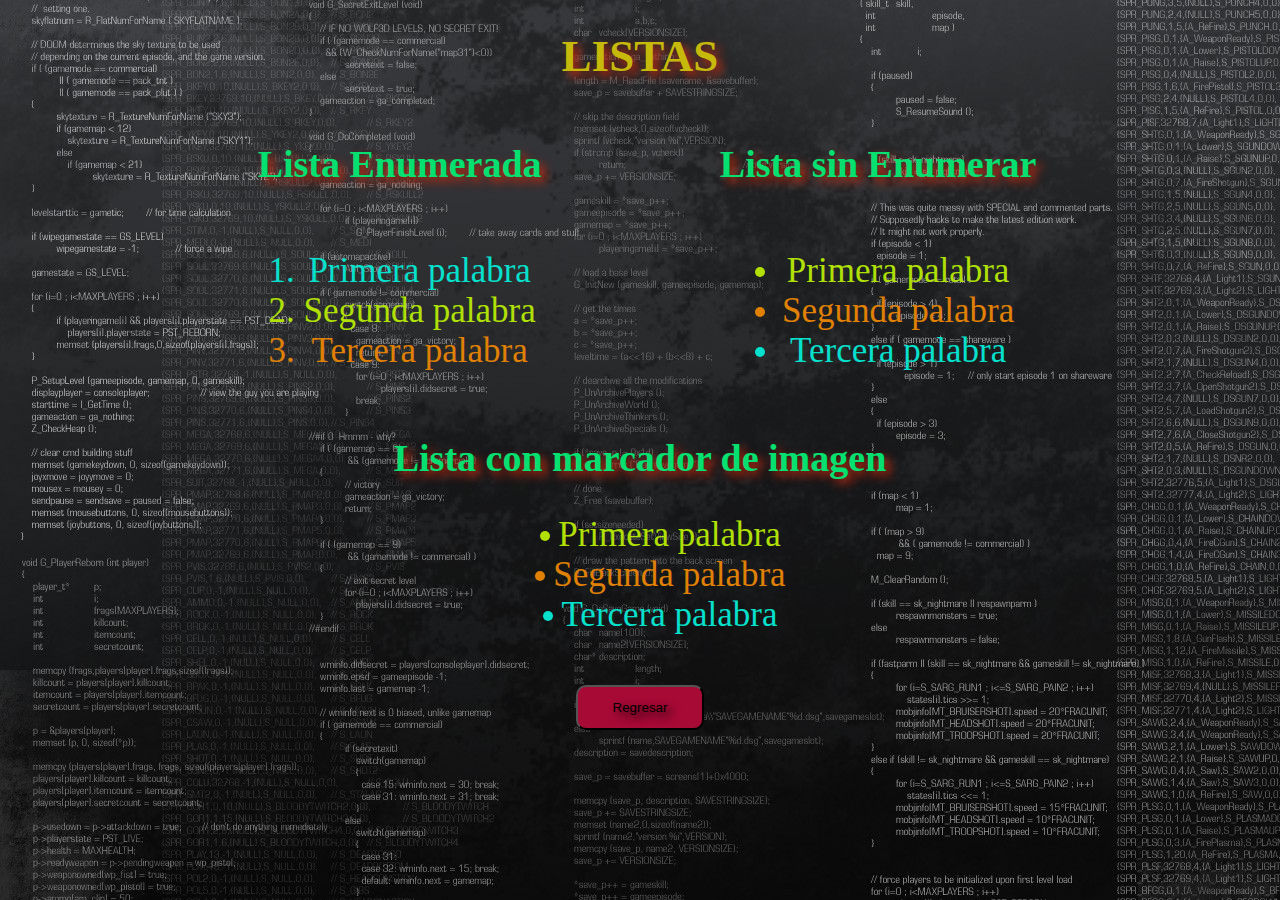
==== listas.html @ 3866bf34 "subiendo pagina" ====
<!DOCTYPE html>
<html>
<head>
	<link rel="icon" type="image/png" href="img/html-icon.png">
	<link rel="stylesheet" type="text/css" href="css/listas.css">
	<title>LISTAS</title>
</head>
<body>

	<p> LISTAS </p>

	<div class="prin">
		<div>
			
			<p class="titulo"> Lista Enumerada </p>

			<div>
				<!-- Lista enumerada -->
				<ol>
					<li style="color: #06e0cd"> Primera palabra </li>
					<li style="color: #b0e006"> Segunda palabra </li>
					<li style="color: #e08106"> Tercera palabra </li>
				</ol>
			</div>
		</div>
		<div>
			<p class="titulo"> Lista sin Enumerar </p>

			<div>
				<!-- Lista sin enumerar -->
				<ul>
					<li style="color: #b0e006"> Primera palabra </li>
					<li style="color: #e08106"> Segunda palabra </li>
					<li style="color: #06e0cd"> Tercera palabra </li>
				</ul>
			</div>
		</div>
	</div>

	<div class="conimagen">

		<p class="titulo"> Lista con marcador de imagen  </p>
		
		<ul class="conimagen">
			<li style="color: #b0e006"> Primera palabra </li>
			<li style="color: #e08106"> Segunda palabra </li>
			<li style="color: #06e0cd"> Tercera palabra </li>
		</ul>

	</div>

	<form action="inicio.html">
		<input type="submit" value="Regresar">
	</form>
		
</body>
</html>
---- css/listas.css ----
body{
	background-image: url(../img/wall.jpg);
}

p{
	font-weight: bold;
	text-align: center;
	margin: 30px;
	color: #c6b90c;
	text-shadow: 5px 5px 10px #c6290d;
	font-size: 45px;
}

p.titulo{
	font-weight: bold;
	font-size: 38px;
	color: #06e070;
}

p.html{
	font-size: 25px;
}

div.prin{
	width: 100%;
	text-align: center;
	display: block;
	margin-right: auto;
	margin-left: auto;
}

div{
	display: inline-block;
	margin-left: 50px;
	margin-right: 50px;
}

div.conimagen{
	display: block;
	margin-right: auto;
	margin-left: auto;
}

ul{
	font-size: 35px;
}

ol{
	font-size: 35px;
}

ul.conimagen{
	font-size: 35px;
	text-align: center;
	list-style-image: url("img/poke.png");
	list-style-position: inside;

}

input{
	display: block;
	margin-top: 50px;
	margin-bottom: 50px;
	margin-left: auto;
	margin-right: auto;
	padding: 13px 35px 13px 35px;
	border: 5 double #d1cac6;
	border-radius: 10px;
	background-color: #a80a36;
	text-shadow: 5px 4px 10px #000;
	cursor: pointer;
}
input:hover{
	background-color: #c12853;
	color: orange;
}
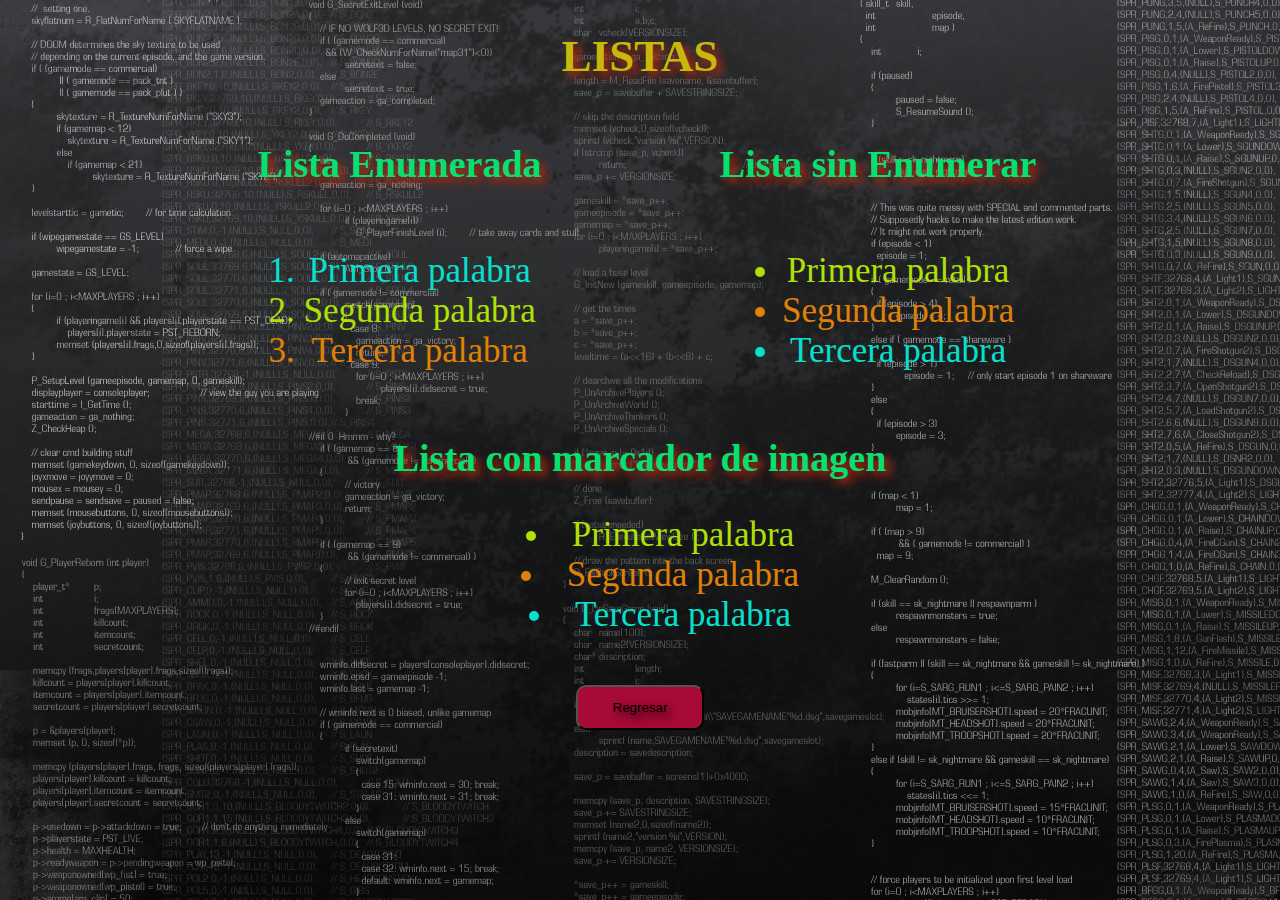
==== commit b10c85e4: "Update listas.html" ====
--- a/listas.html
+++ b/listas.html
@@ -49,9 +49,9 @@
 
 	</div>
 
-	<form action="inicio.html">
+	<form action="index.html">
 		<input type="submit" value="Regresar">
 	</form>
 		
 </body>
-</html>+</html>
